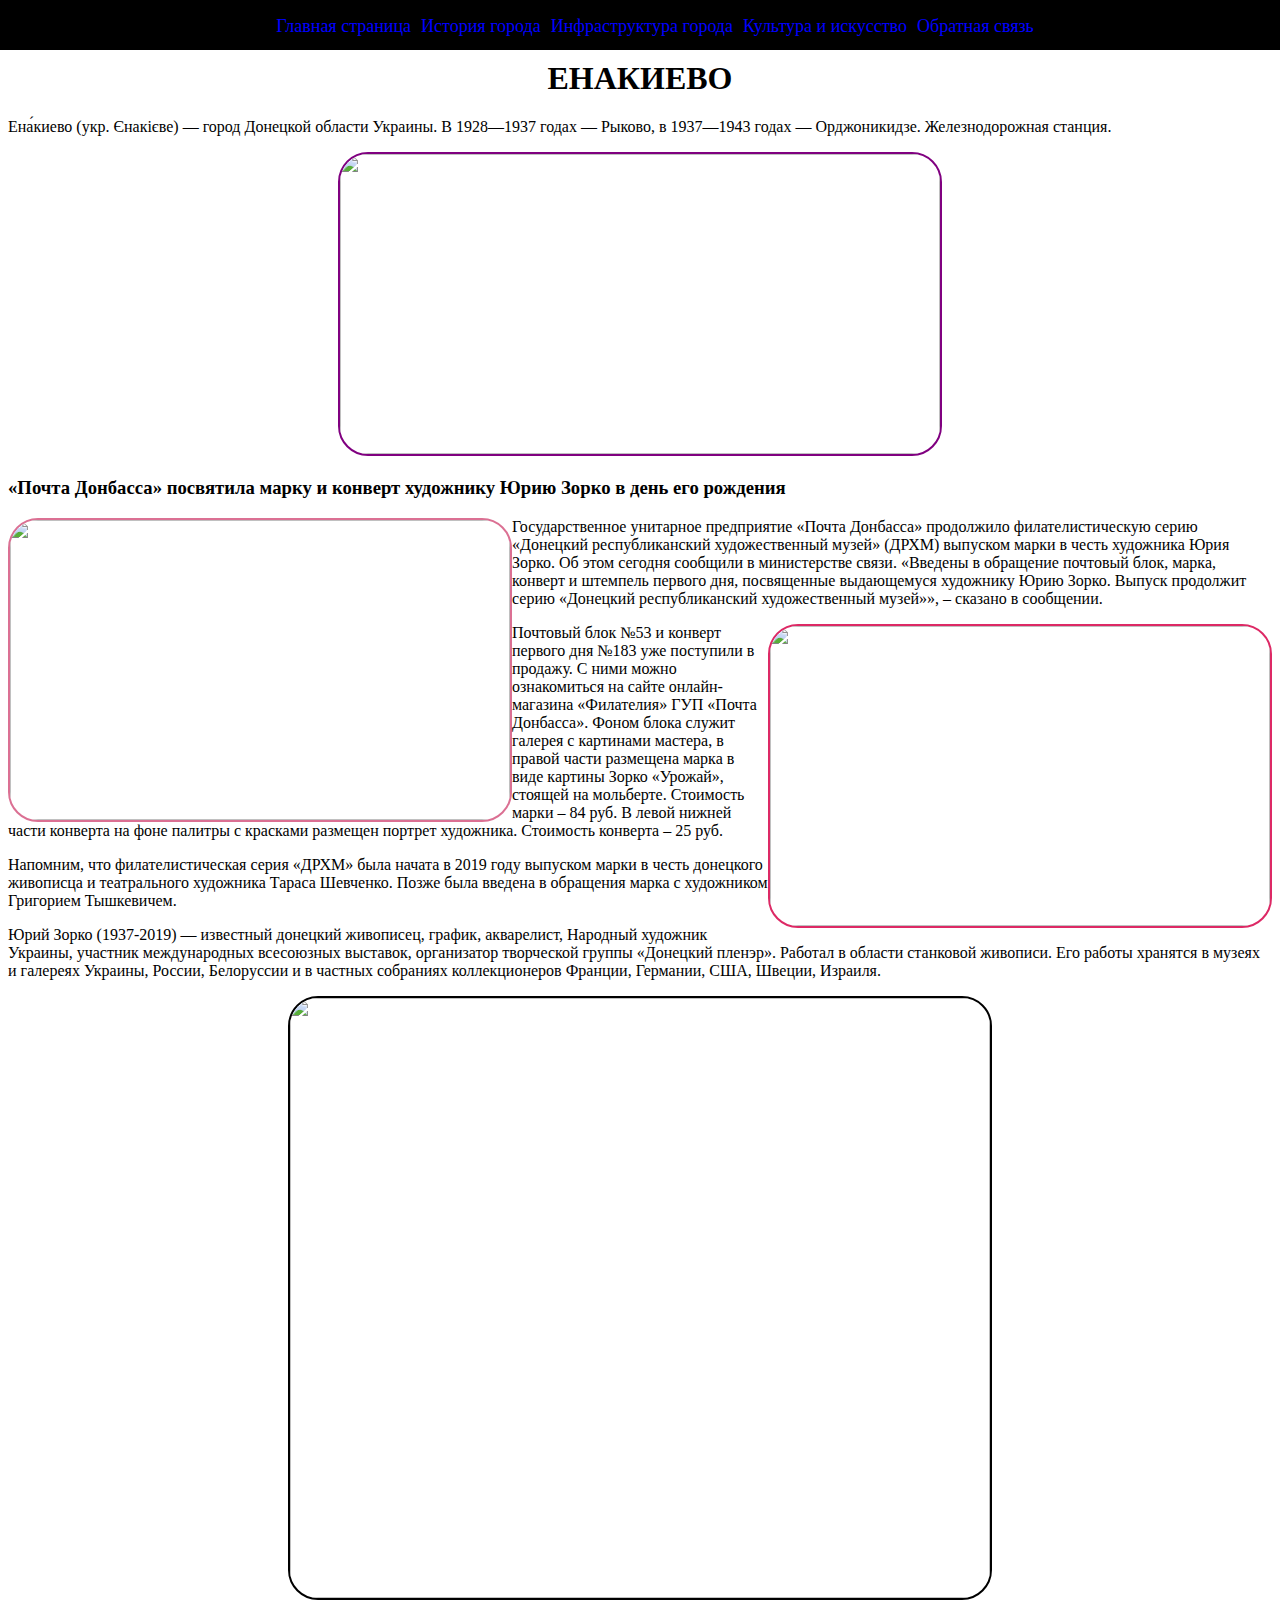
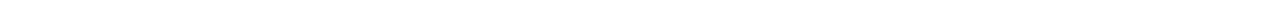
==== index.html @ e52e8dc1 "first commit" ====
<!DOCTYPE html>
<html lang="en">
<head>
    <meta charset="UTF-8">
    <meta http-equiv="X-UA-Compatible" content="IE=edge">
    <meta name="viewport" content="width=device-width, initial-scale=1.0">
    <title>Document</title>
    <link rel="stylesheet" href="styll.css">
</head>
<body>
    <div class="menu">
        <ul>
            <li><a href="index.html">Главная страница</a></li>
            <li><a href="history.html">История города</a></li>
            <li><a href="info.html">Инфраструктура города</a></li>
            <li><a href="culture.html">Культура и искусство</a></li>
            <li><a href="connection.html">Обратная связь</a></li>
        </ul>
</div>
    <div><h1>ЕНАКИЕВО</h1></div>
    <p>Ена́киево (укр. Єнакієве) — город Донецкой области Украины. В 1928—1937 годах — Рыково, в 1937—1943 годах — Орджоникидзе. Железнодорожная станция.</p>
    <div><img src="https://donpress.com/files/images/news/1808/%D0%B5%D0%BD%D0%B0%D0%BA%D0%B8%D0%B5%D0%B2%D0%BE-%D1%81%D1%82%D0%B5%D0%BB%D0%BB%D0%B0.jpg" class="i01"></div>
    <h3>«Почта Донбасса» посвятила марку и конверт художнику Юрию Зорко в день его рождения</h3>
    <img src="https://dan-news.info/storage/c/2021/09/21/1632219357_812597_72.jpg" class="i02">
    <p>Государственное унитарное предприятие «Почта Донбасса» продолжило филателистическую серию «Донецкий республиканский художественный музей» (ДРХМ) выпуском марки в честь художника Юрия Зорко. Об этом сегодня сообщили в министерстве связи.
        «Введены в обращение почтовый блок, марка, конверт и штемпель первого дня, посвященные выдающемуся художнику Юрию Зорко. Выпуск продолжит серию «Донецкий республиканский художественный музей»», – сказано в сообщении.</p>
    <img src="https://dan-news.info/storage/c/2021/09/21/1632219356_579381_45.jpg" class="i03"
    <p>Почтовый блок №53 и конверт первого дня №183 уже поступили в продажу. С ними можно ознакомиться на сайте онлайн-магазина «Филателия» ГУП «Почта Донбасса». Фоном блока служит галерея с картинами мастера, в правой части размещена марка в виде картины Зорко «Урожай», стоящей на мольберте. Стоимость марки – 84 руб. В левой нижней части конверта на фоне палитры с красками размещен портрет художника. Стоимость конверта – 25 руб.</p>
    <p>Напомним, что филателистическая серия «ДРХМ» была начата в 2019 году выпуском марки в честь донецкого живописца и театрального художника Тараса Шевченко. Позже была введена в обращения марка с художником Григорием Тышкевичем.</p>
    <p>Юрий Зорко (1937-2019) — известный донецкий живописец, график, акварелист, Народный художник Украины, участник международных всесоюзных выставок, организатор творческой группы «Донецкий пленэр». Работал в области станковой живописи. Его работы хранятся в музеях и галереях Украины, России, Белоруссии и в частных собраниях коллекционеров Франции, Германии, США, Швеции, Израиля.</p>
    <div><img src="https://mincult.minsvyazdnr.ru/sites/default/files/news-pictures/atgtbtb_-tg_td-tv-.jpg" class="i04"></div>
    
</section>
</body>
</html>
---- styll.css ----
table{
    border: 1px solid black; 
    color: black;
    width: 1000px;
    height: 1000px;
    margin: auto;}
th {
    border: 1px solid black;}
 td {
    border: 1px solid black;
    text-align:center}
body {background: url(https://catherineasquithgallery.com/uploads/posts/2021-02/1614377102_51-p-svetlo-sirenevii-fon-dlya-prezentatsii-63.jpg)}
.a01  {
    float: left;
    border-radius: 30px;
    width: 300px;
    height: 200px;
    border: 2px solid navy;
}
.a02 {
    border-radius: 30px;
    width: 400px;
    height: 300px;
    border: 2px solid gold; 
}
.a03 {
    border-radius: 30px;
    width: 400px;
    height: 300px;
    border: 2px solid gold;  
}
.a04 {
    border-radius: 30px;
    width: 400px;
    height: 300px;
    border: 2px solid gold;  
}
.a05 {
    border-radius: 30px;
    width: 900px;
    height: 650px;
    border: 2px solid red;  
}
ul {
    display: flex;
    justify-content: center;
}
li {
  list-style: none;
}
div {
    text-align:center
}
.i01 {
    border-radius: 30px;
    width: 600px;
    height: 300px;
    border: 2px solid purple;
    text-align:center
}
.i02 {
    float: left;
    border-radius: 30px;
    width: 500px;
    height: 300px;
    border: 2px solid palevioletred;
}
.i03 {
    float: right;
    border-radius: 30px;
    width: 500px;
    height: 300px;
    border: 2px solid rgb(221, 41, 101);
}
.i04 {
    border-radius: 30px;
    width: 700px;
    height: 600px;
    border: 2px solid
}
.b01 {
    border-radius: 30px;
    width: 550px;
    height: 400px;
    border: 2px solid indigo;
}
.b02 {
    border-radius: 30px;
    width: 550px;
    height: 400px;
    border: 2px solid indigo;
}
.b03 {
    border-radius: 30px;
    width: 550px;
    height: 400px;
    border: 2px solid indigo;
}
.p01 {
    float: left;
    border-radius: 30px;
    width: 200px;
    height: 250px;
    border: 2px solid darkblue;
}
.p02 {
    float: left;
    border-radius: 30px;
    width: 200px;
    height: 300px;
    border: 2px solid darkblue;
}
.p03 {
    float: left;
    border-radius: 30px;
    width: 500px;
    height: 300px;
    border: 2px solid darkblue;
}
.p04 {
    float: left;
    border-radius: 30px;
    width: 200px;
    height: 300px;
    border: 2px solid darkblue;
}
.d01 {
    text-align:left;
}
.d02 {
    margin-top:200px;
    text-align:left;
}
.d03 {
    margin-top:250px;
    text-align:left;
}
.d04 {
    margin-top:250px;
    text-align:left;
}
a {
    text-decoration: none;
    margin-right: 10px;
    color: blue;
    font-size: 18px;
}
a:hover {
    color: red;
}
.menu {
    background-color: black;
    height: 50px;
    top: 0px;
    position: fixed;
    width: 100%;
    left: 0px;
    z-index: 20;
}
h1 {
    margin-top: 60px;
}
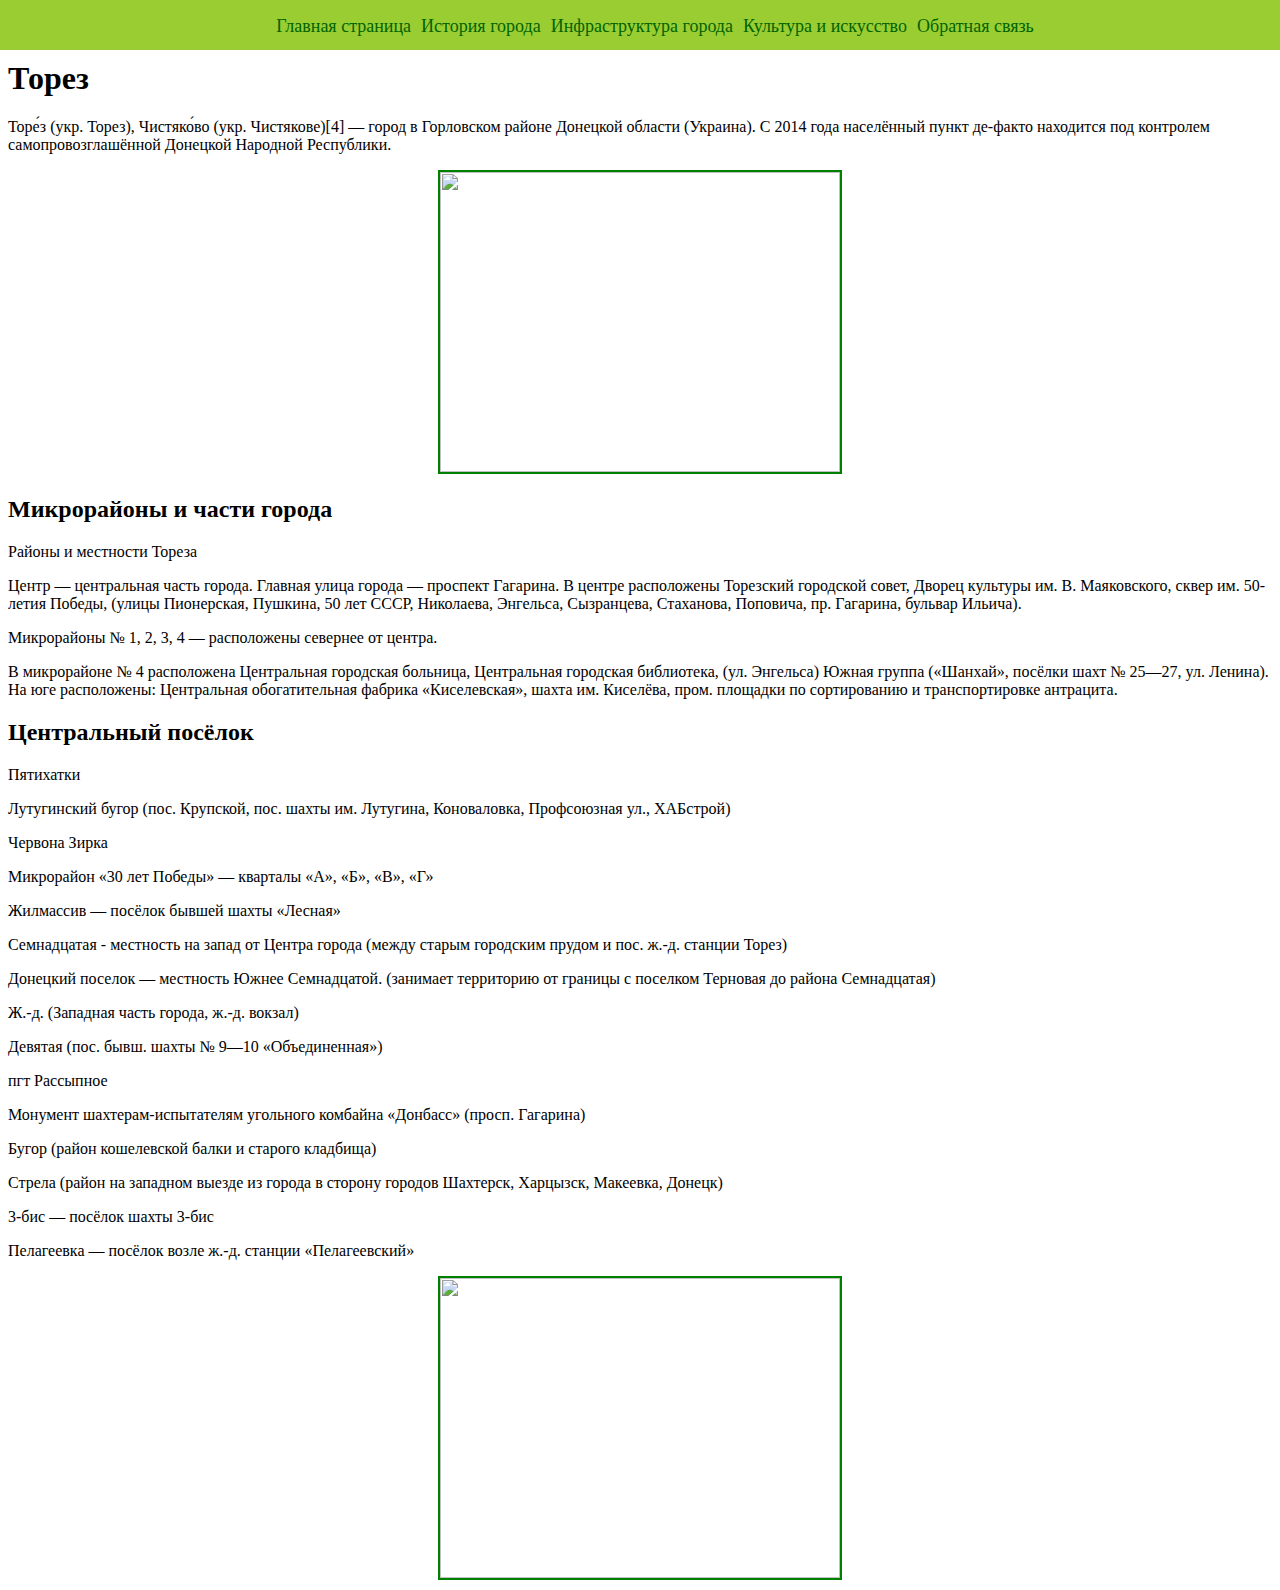
==== commit d222b074: "first commit" ====
--- a/index.html
+++ b/index.html
@@ -5,31 +5,45 @@
     <meta http-equiv="X-UA-Compatible" content="IE=edge">
     <meta name="viewport" content="width=device-width, initial-scale=1.0">
     <title>Document</title>
-    <link rel="stylesheet" href="styll.css">
+    <link rel="stylesheet" href="style.css">
 </head>
 <body>
     <div class="menu">
         <ul>
             <li><a href="index.html">Главная страница</a></li>
-            <li><a href="history.html">История города</a></li>
-            <li><a href="info.html">Инфраструктура города</a></li>
-            <li><a href="culture.html">Культура и искусство</a></li>
-            <li><a href="connection.html">Обратная связь</a></li>
+            <li><a href="index1.html">История города</a></li>
+            <li><a href="index2.html">Инфраструктура города</a></li>
+            <li><a href="index3.html">Культура и искусство</a></li>
+            <li><a href="index4.html">Обратная связь</a></li>
         </ul>
 </div>
-    <div><h1>ЕНАКИЕВО</h1></div>
-    <p>Ена́киево (укр. Єнакієве) — город Донецкой области Украины. В 1928—1937 годах — Рыково, в 1937—1943 годах — Орджоникидзе. Железнодорожная станция.</p>
-    <div><img src="https://donpress.com/files/images/news/1808/%D0%B5%D0%BD%D0%B0%D0%BA%D0%B8%D0%B5%D0%B2%D0%BE-%D1%81%D1%82%D0%B5%D0%BB%D0%BB%D0%B0.jpg" class="i01"></div>
-    <h3>«Почта Донбасса» посвятила марку и конверт художнику Юрию Зорко в день его рождения</h3>
-    <img src="https://dan-news.info/storage/c/2021/09/21/1632219357_812597_72.jpg" class="i02">
-    <p>Государственное унитарное предприятие «Почта Донбасса» продолжило филателистическую серию «Донецкий республиканский художественный музей» (ДРХМ) выпуском марки в честь художника Юрия Зорко. Об этом сегодня сообщили в министерстве связи.
-        «Введены в обращение почтовый блок, марка, конверт и штемпель первого дня, посвященные выдающемуся художнику Юрию Зорко. Выпуск продолжит серию «Донецкий республиканский художественный музей»», – сказано в сообщении.</p>
-    <img src="https://dan-news.info/storage/c/2021/09/21/1632219356_579381_45.jpg" class="i03"
-    <p>Почтовый блок №53 и конверт первого дня №183 уже поступили в продажу. С ними можно ознакомиться на сайте онлайн-магазина «Филателия» ГУП «Почта Донбасса». Фоном блока служит галерея с картинами мастера, в правой части размещена марка в виде картины Зорко «Урожай», стоящей на мольберте. Стоимость марки – 84 руб. В левой нижней части конверта на фоне палитры с красками размещен портрет художника. Стоимость конверта – 25 руб.</p>
-    <p>Напомним, что филателистическая серия «ДРХМ» была начата в 2019 году выпуском марки в честь донецкого живописца и театрального художника Тараса Шевченко. Позже была введена в обращения марка с художником Григорием Тышкевичем.</p>
-    <p>Юрий Зорко (1937-2019) — известный донецкий живописец, график, акварелист, Народный художник Украины, участник международных всесоюзных выставок, организатор творческой группы «Донецкий пленэр». Работал в области станковой живописи. Его работы хранятся в музеях и галереях Украины, России, Белоруссии и в частных собраниях коллекционеров Франции, Германии, США, Швеции, Израиля.</p>
-    <div><img src="https://mincult.minsvyazdnr.ru/sites/default/files/news-pictures/atgtbtb_-tg_td-tv-.jpg" class="i04"></div>
-    
+    <h1>Торез</h1>
+    <p>Торе́з (укр. Торез), Чистяко́во (укр. Чистякове)[4] — город в Горловском районе Донецкой области (Украина). С 2014 года населённый пункт де-факто находится под контролем самопровозглашённой Донецкой Народной Республики.</p>
+    <div><img src="https://sun9-83.userapi.com/impg/YZSykn7wQPr6kb8X82zN2_oOJa8YneAqHJNQKg/AwPwyC5CtHQ.jpg?size=604x453&quality=96&sign=048629b79fef46481740d4a9ad405aad&type=album" class="a1"></div>
+    <h2>Микрорайоны и части города</h2>
+    <p>Районы и местности Тореза</p>
+    <p>Центр — центральная часть города. Главная улица города — проспект Гагарина. В центре расположены Торезский городской совет, Дворец культуры им. В. Маяковского, сквер им. 50-летия Победы, (улицы Пионерская, Пушкина, 50 лет СССР, Николаева, Энгельса, Сызранцева, Стаханова, Поповича, пр. Гагарина, бульвар Ильича).</p>
+    <p>Микрорайоны № 1, 2, 3, 4 — расположены севернее от центра.</p>
+    <p>В микрорайоне № 4 расположена Центральная городская больница, Центральная городская библиотека, (ул. Энгельса)
+        Южная группа («Шанхай», посёлки шахт № 25—27, ул. Ленина). На юге расположены: Центральная обогатительная фабрика «Киселевская», шахта им. Киселёва, пром. площадки по сортированию и транспортировке антрацита.</p>
+    <h2>Центральный посёлок</h2>
+    <p>Пятихатки</p>
+    <p>Лутугинский бугор (пос. Крупской, пос. шахты им. Лутугина, Коноваловка, Профсоюзная ул., ХАБстрой)</p>
+    <p>Червона Зирка</p>
+    <p>Микрорайон «30 лет Победы» — кварталы «А», «Б», «В», «Г»</p>
+    <p>Жилмассив — посёлок бывшей шахты «Лесная»</p>
+    <p>Семнадцатая - местность на запад от Центра города (между старым городским прудом и пос. ж.-д. станции Торез)</p>
+    <p>Донецкий поселок — местность Южнее Семнадцатой. (занимает территорию от границы с поселком Терновая до района Семнадцатая)</p>
+    <p>Ж.-д. (Западная часть города, ж.-д. вокзал)</p>
+    <p>Девятая (пос. бывш. шахты № 9—10 «Объединенная»)</p>
+    <p>пгт Рассыпное</p>
+    <p>Монумент шахтерам-испытателям угольного комбайна «Донбасс» (просп. Гагарина)</p>
+    <p>Бугор (район кошелевской балки и старого кладбища)</p>
+    <p>Стрела (район на западном выезде из города в сторону городов Шахтерск, Харцызск, Макеевка, Донецк)</p>
+    <p>3-бис — посёлок шахты 3-бис</p>
+    <p>Пелагеевка — посёлок возле ж.-д. станции «Пелагеевский»</p>
+    <div><img src="https://sun9-10.userapi.com/impg/lm4Pby3DXq2HyQydACTwnhWR4Hy3qjwOmUZrBw/QCRFVURHA3w.jpg?size=788x550&quality=96&sign=bccca0377ce31eb3a6e640f318a6b663&type=album" class="a2"></div>    
+
 </section>
 </body>
 </html>  --- a/style.css
+++ b/style.css
@@ -0,0 +1,66 @@
+body {background: url(https://sun9-34.userapi.com/impg/yXaZVpIvbNfXof1C1Zi4NdKRS1OdVXXhgLMNMw/DJkaPG13qu0.jpg?size=607x1080&quality=96&sign=29058979d160f1b76fb940fa010c4e77&type=album)}
+ul {
+    display: flex;
+    justify-content: center;
+}
+li {
+  list-style: none;
+}
+div {
+    text-align:center
+}
+.d02 {
+    margin-top:200px;
+    text-align:left;
+}
+a {
+    text-decoration: none;
+    margin-right: 10px;
+    color:darkgreen;
+    font-size: 18px;
+}
+a:hover {
+    color:yellow;
+}
+.menu {
+    background-color:yellowgreen;
+    height: 50px;
+    top: 0px;
+    position: fixed;
+    width: 100%;
+    left: 0px;
+    z-index: 20;
+}
+h1 {
+    margin-top: 60px;
+}
+.a1  {
+    float: center;
+    width: 400px;
+    height: 300px;
+    border: 2px solid green;
+}
+.a2  {
+    float: center;
+    width: 400px;
+    height: 300px;
+    border: 2px solid green;
+}
+.d1  {
+    float: center;
+    width: 400px;
+    height: 300px;
+    border: 2px solid green;
+}
+.d2  {
+    float: center;
+    width: 400px;
+    height: 300px;
+    border: 2px solid green;
+}
+.d3  {
+    float: center;
+    width: 400px;
+    height: 300px;
+    border: 2px solid green;
+}